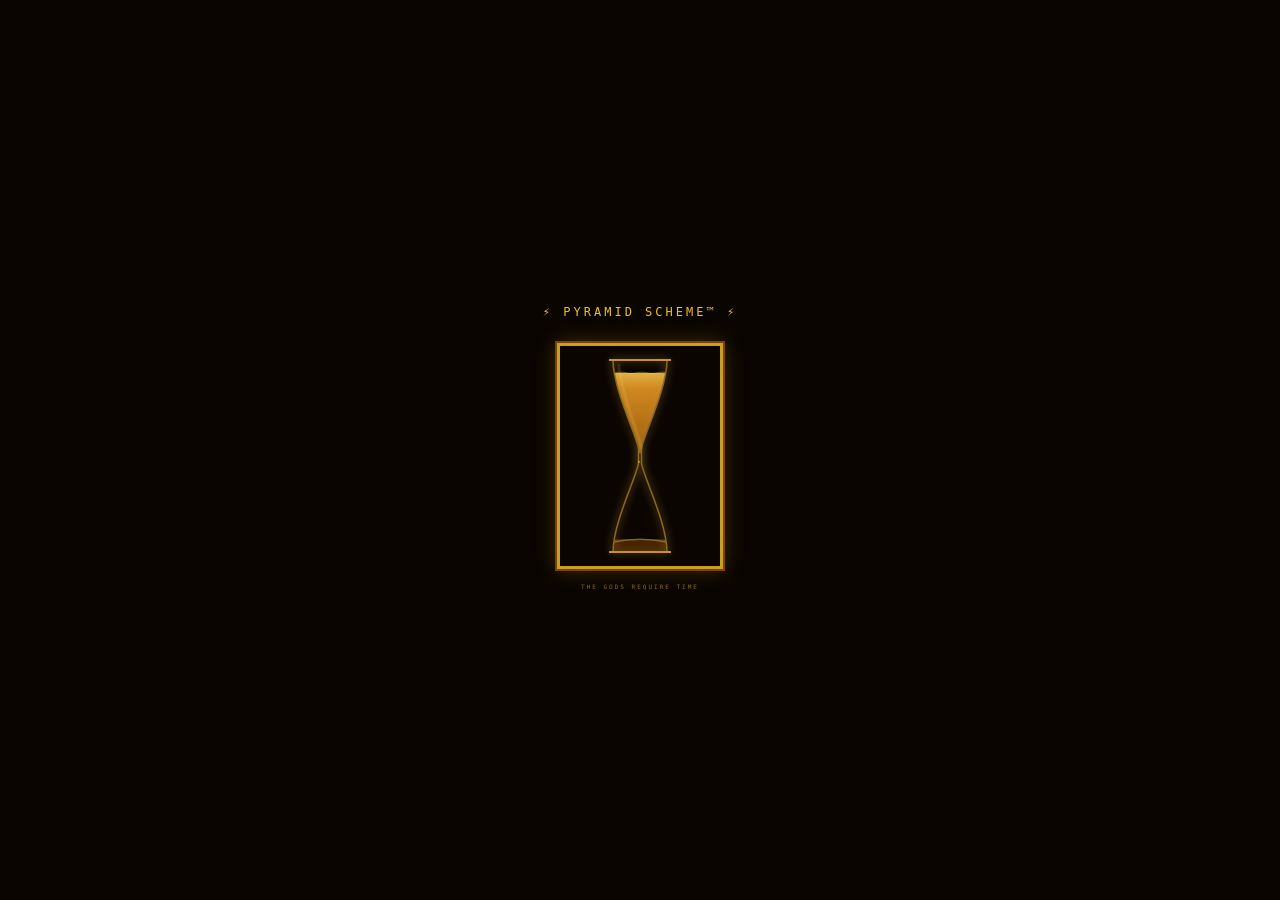
==== frontend/index.html @ ae6fbcc8 "feat: admin endpoint to confirm manual (Venmo) buy-ins + pay upline The manual buy-in flow had no wo" ====
<!DOCTYPE html>
<html lang="en">
<head>
<meta charset="UTF-8">
<meta name="viewport" content="width=device-width, initial-scale=1.0">
<meta name="version" content="v1.46">
<link rel="icon" href="favicon.ico" type="image/x-icon">
<title>PYRAMID SCHEME™</title>
  <link rel="stylesheet" href="style.css">
</head>
<body>
<div id="boot-screen" style="position:fixed;inset:0;z-index:9997;background:#0a0500"></div>
<div id="title-bar">
  <h1>⚡ PYRAMID SCHEME™ ⚡</h1>
  <div class="sub">★ WALK THE DESERT ★ BUILD YOUR EMPIRE ★ TOTALLY LEGAL ★</div>
  <button id="profile-btn" onclick="openProfile()" style="display:none;position:absolute;top:6px;right:10px;font:700 7px/1 monospace;letter-spacing:1px;background:#1a0e00;border:1px solid #8a6a20;color:#f0c020;padding:5px 8px;cursor:pointer;">◈ PROFILE</button>
</div>
<div id="game-wrapper">
  <div id="lp">
    <div class="pb">
      <div class="pt">▶ YOUR EMPIRE</div>
      <div id="tb" style="text-align:center;padding:5px 3px;margin-bottom:5px;border:2px solid var(--gold-dim);background:var(--bg-input)">
        <span id="tn" style="color:var(--gold);font-size:7px;display:block;margin-bottom:3px">PEASANT</span>
        <span id="td" style="color:var(--tan);font-size:5px;line-height:1.8">Buy in to begin</span>
      </div>
      <div class="sr"><span class="sl">INVESTED</span><span class="sv r" id="s-inv">$0</span></div>
      <div class="sr"><span class="sl">EARNED</span><span class="sv g" id="s-ern">$0.00</span></div>
      <div class="sr"><span class="sl">NET P&L</span><span class="sv" id="s-net">$0</span></div>
      <div class="sr"><span class="sl">RECRUITS</span><span class="sv" id="s-tot">0</span></div>
      <div class="sr"><span class="sl">YOUR LAYERS</span><span class="sv" id="s-ly">0</span></div>
      <div style="color:var(--tan);font-size:5px;margin-top:2px;margin-bottom:2px">DEPTH BREAKDOWN</div>
      <div class="db-row" id="db-rows">—</div>
    </div>
    <div class="pb">
      <div class="pt">▶ PAYOUT RATES</div>
      <div style="color:var(--tan-muted);font-size:4px;text-align:center;margin-bottom:4px">PER $10 BUY-IN</div>
      <table id="pt-table">
        <tbody id="pt-body"></tbody>
      </table>

    </div>
    <div class="pb">
      <div class="pt">▶ ACTIVITY</div>
      <div id="lb"></div>
    </div>
  </div>

  <div id="cc">
    <canvas id="c" width="780" height="540"></canvas>
    <div id="sl"></div>
    <div id="dlg">
      <div id="dlg-speaker"></div>
      <div id="dlg-text"></div>
      <div id="dlg-choices"></div>
      <div id="dlg-hint"></div>
    </div>
  </div>

  <div id="rp">
    <div class="pb">
      <div class="pt">▶ ACTIONS</div>
      <button class="btn g" id="bi" onclick="buyIn()">💰 BUY IN<br><span style="font-size:5px;display:block;margin-top:3px">$10 → 4 SCROLLS</span></button>
      <div style="margin:4px 0 3px;color:var(--tan);font-size:5px;text-align:center">INVITE SCROLLS</div>
      <div id="is" style="display:flex;gap:4px;justify-content:center;margin-bottom:6px">
        <div class="ss" id="s0">📜</div><div class="ss" id="s1">📜</div>
        <div class="ss" id="s2">📜</div><div class="ss" id="s3">📜</div>
      </div>
      <button class="btn" id="rb" onclick="recruitFriend()" disabled>
        SEND SCROLL<br><span id="rs" style="font-size:5px;display:block;margin-top:3px">BUY IN FIRST</span>
      </button>
    </div>
    <div class="pb">
      <div class="pt">▶ YOUR RECRUITS</div>
      <div id="fl"></div>
      <div id="nf" style="color:var(--tan-muted);font-size:5px;text-align:center;padding:6px;line-height:2">No followers yet.<br>Buy in to start!</div>
    </div>
    <div class="pb" id="invites-panel" style="display:none">
      <div class="pt">▶ INVITES SENT</div>
      <div id="invite-list"></div>
    </div>
    <div class="pb">
      <div class="pt">▶ HOW IT WORKS</div>
      <div style="color:var(--tan);font-size:5px;line-height:2.2">
        BUY IN $10<br>
        GET 4 invite scrolls<br>
        ———————<br>
        EACH JOIN PAYS:<br>
        <span id="hw-d1" style="color:var(--gold)">D1 → $4.00</span><br>
        <span id="hw-d2" style="color:var(--gold-dim)">D2 → $2.00</span><br>
        <span id="hw-d3" style="color:var(--tan)">D3 → $1.00</span><br>
        <span style="color:var(--tan-muted)">D4+ → halves...</span><br>
        ———————<br>
        WALK to friend pyrs!<br>
        SPACE to inspect.<br>
        <span style="color:var(--red)">TOTALLY LEGAL™</span>
      </div>
    </div>
    <div class="pb" style="padding:5px 7px">
      <div class="pt">▶ CONTROLS</div>
      <div style="color:var(--tan);font-size:5px;line-height:2.4">
        <span style="color:var(--gold)">← →</span> WALK<br>
        <span style="color:var(--gold)">⇧</span> SPRINT<br>
        <span style="color:var(--gold)">Z</span> JUMP<br>
        <span style="color:var(--gold)">↓</span> WALK IN FRONT<br>
        <span style="color:var(--gold)">↑</span> BACK TO SURFACE<br>
        <span style="color:var(--gold)">SPACE</span> INTERACT
      </div>
    </div>
    <div class="pb" style="padding:5px 7px">
      <div class="pt">▶ SOUND</div>
      <button
        id="sound-btn"
        onclick="window.toggleSound()"
        style="width:100%;margin-top:2px;font:700 6px/1 monospace;letter-spacing:1px;
               background:#1a0e00;border:1px solid #8a6a20;color:#f0c020;
               padding:5px 0;cursor:pointer"
      >♪ MUSIC ON</button>
      <div style="color:var(--tan-muted);font-size:4px;text-align:center;margin-top:3px;line-height:1.8">
        Volume in ◈ PROFILE
      </div>
    </div>
  </div>
</div>


<div id="mo"><div id="md">
  <h2 id="mh">GLORIOUS!</h2>
  <p id="mb" style="white-space:pre-line"></p>
  <button class="btn g" onclick="closeModal()" style="margin-top:6px">★ CONTINUE ★</button>
</div></div>

<!-- API_BASE: set to backend URL by Render build step (sed replaces __API_BASE__).
     If unreplaced (local Docker dev), falls back to '' for same-origin nginx proxy. -->
<script>
  window.API_BASE = "__API_BASE__";
  if (window.API_BASE.indexOf("API_BASE") !== -1) window.API_BASE = "";
</script>
<script type="module" src="main.js"></script>
</body>
</html>
---- frontend/style.css ----
@import url('https://fonts.googleapis.com/css2?family=Press+Start+2P&display=swap');

:root {
  /* Gold palette */
  --gold:            #f0c020;
  --gold-dim:        #c8a020;
  --gold-bright:     #f0e040;
  --gold-warm:       #d4a040;

  /* Browns & amber */
  --amber-dark:      #804000;
  --tan:             #a07030;
  --tan-muted:       #604010;
  --brown-mid:       #402000;
  --brown-dim:       #301800;

  /* Backgrounds */
  --bg-page:         #0a0612;
  --bg-panel:        #100800;
  --bg-dark:         #1a0a00;
  --bg-modal:        #080400;
  --bg-input:        #200800;
  --bg-slot:         #200c00;
  --bg-slot-active:  #3a1800;
  --border-slot:     #604800;
  --border-slot-used:#302000;

  /* Buttons */
  --btn-bg:            #7a3800;
  --btn-hover:         #a05000;
  --btn-active:        #602000;
  --btn-disabled-bg:   #1a0800;
  --btn-disabled-text: #503010;
  --btn-green:         #006000;
  --btn-green-hover:   #008000;

  /* Text / accents */
  --subtitle:    #c06000;
  --gray:        #808080;

  /* Status */
  --green:       #20f020;
  --red:         #f02020;
}

*{margin:0;padding:0;box-sizing:border-box}
html{-webkit-text-size-adjust:100%;text-size-adjust:100%}
body{background:var(--bg-page);display:flex;flex-direction:column;align-items:center;min-height:100vh;font-family:'Press Start 2P',monospace;overflow-x:hidden}
#title-bar{width:100%;background:var(--bg-dark);border-bottom:4px solid var(--gold-dim);padding:8px 0;text-align:center;position:relative}
#title-bar h1{color:var(--gold);font-size:15px;text-shadow:3px 3px 0 var(--amber-dark)}
#title-bar .sub{color:var(--subtitle);font-size:6px;margin-top:3px}
#game-wrapper{display:flex;width:100%;max-width:1140px;padding:8px;gap:0}
#lp{width:178px;flex-shrink:0;display:flex;flex-direction:column;gap:5px}
#cc{flex:1;position:relative}
canvas{display:block;image-rendering:pixelated;border:3px solid var(--gold-dim);box-shadow:0 0 0 2px var(--amber-dark),0 0 20px rgba(200,160,32,.3)}
#sl{position:absolute;top:0;left:0;width:100%;height:100%;background:repeating-linear-gradient(0deg,transparent,transparent 2px,rgba(0,0,0,.06) 2px,rgba(0,0,0,.06) 4px);pointer-events:none;z-index:10}
#rp{width:178px;flex-shrink:0;display:flex;flex-direction:column;gap:5px}
.pb{background:var(--bg-panel);border:3px solid var(--gold-dim);padding:8px 7px;position:relative}
.pb::before{content:'';position:absolute;top:2px;left:2px;right:2px;bottom:2px;border:1px solid var(--amber-dark);pointer-events:none}
.pt{color:var(--gold);font-size:6px;letter-spacing:1px;margin-bottom:5px;text-align:center;border-bottom:2px solid var(--amber-dark);padding-bottom:3px}
.sr{display:flex;justify-content:space-between;margin-bottom:4px}
.sl{color:var(--tan);font-size:5px}
.sv{color:var(--gold);font-size:7px}
.sv.g{color:var(--green)}.sv.r{color:var(--red)}
.btn{display:block;width:100%;background:var(--btn-bg);border:3px solid var(--gold-dim);color:var(--gold-bright);font-family:'Press Start 2P',monospace;font-size:6px;padding:7px 4px;cursor:pointer;text-align:center;margin-bottom:5px}
.btn:hover{background:var(--btn-hover)}.btn:active{background:var(--btn-active);transform:translateY(1px)}
.btn:disabled{background:var(--bg-btn-disabled);color:var(--btn-disabled-text);cursor:not-allowed;border-color:var(--btn-disabled-text)}
.btn.g{background:var(--btn-green);border-color:var(--green);color:var(--green)}.btn.g:hover{background:var(--btn-green-hover)}
#fl{max-height:150px;overflow-y:auto;scrollbar-width:thin;scrollbar-color:var(--gold-dim) var(--bg-panel)}
.fe{display:flex;align-items:center;gap:3px;padding:3px 2px;border-bottom:1px solid var(--brown-dim);animation:si .3s ease}
@keyframes si{from{opacity:0;transform:translateX(-8px)}to{opacity:1;transform:translateX(0)}}
.fi{width:10px;height:10px;flex-shrink:0;image-rendering:pixelated}
.fn{color:var(--gold-warm);font-size:5px;flex:1}
.fs{font-size:5px}
#lb{max-height:100px;overflow-y:auto;scrollbar-width:thin;scrollbar-color:var(--gold-dim) var(--bg-panel)}
.le{color:var(--tan);font-size:5px;padding:2px 0;line-height:1.5;border-bottom:1px solid var(--bg-input);animation:fi2 .3s}
.le.hi{color:var(--gold)}.le.mo{color:var(--green)}
@keyframes fi2{from{opacity:0}to{opacity:1}}
.ss{width:26px;height:26px;border:2px solid var(--border-slot);background:var(--bg-slot);display:flex;align-items:center;justify-content:center;font-size:13px}
.ss.av{border-color:var(--gold-dim);background:var(--bg-slot-active);box-shadow:0 0 4px rgba(200,160,32,.4)}
.ss.us{border-color:var(--border-slot-used);background:var(--bg-panel);opacity:.3;font-size:9px}
.pw{background:var(--bg-input);border:2px solid var(--amber-dark);height:8px;margin:3px 0;overflow:hidden}
.pf{height:100%;background:linear-gradient(90deg,var(--gold-dim),var(--gold-bright));transition:width .5s}
#pt-table{width:100%;border-collapse:collapse;margin-top:4px}
#pt-table tr td{font-size:5px;padding:2px 1px;line-height:1.8}
#pt-table tr td:first-child{color:var(--tan)}
#pt-table tr td:last-child{color:var(--green);text-align:right}
#pt-table tr.pt-fee td{color:var(--red)!important}
#pt-table tr.pt-fee td:last-child{color:var(--red)}
.pt-sep{border-top:1px dashed var(--brown-mid);margin:2px 0}
.db-row{display:flex;gap:3px;flex-wrap:wrap;margin-top:3px}
.db-chip{font-size:4px;padding:2px 3px;border:1px solid var(--brown-mid)}
#mo{display:none;position:fixed;top:0;left:0;right:0;bottom:0;background:rgba(0,0,0,.88);z-index:100;align-items:center;justify-content:center}
#mo.show{display:flex}
#md{background:var(--bg-panel);border:4px solid var(--gold-dim);padding:20px;max-width:380px;width:90%;text-align:center;position:relative}
#md::before{content:'';position:absolute;top:4px;left:4px;right:4px;bottom:4px;border:2px solid var(--amber-dark);pointer-events:none}
#md h2{color:var(--gold);font-size:10px;margin-bottom:12px;text-shadow:2px 2px 0 var(--amber-dark)}
#md p{color:var(--gold-dim);font-size:6px;line-height:2;margin-bottom:12px}

/* ── Dialogue panel (below canvas) ── */
#dlg{display:none;width:780px;background:#060200;border:4px solid var(--gold-dim);border-top:2px solid var(--amber-dark);box-sizing:border-box;padding:10px 14px 12px;font-family:monospace;position:relative}
#dlg::before{content:'';position:absolute;top:4px;left:4px;right:4px;bottom:4px;border:1px solid var(--amber-dark);pointer-events:none}
#dlg.active{display:block}
#dlg-speaker{color:var(--gold);font-size:7px;margin-bottom:5px;padding-bottom:4px;border-bottom:1px solid var(--amber-dark)}
#dlg-text{color:#e8c878;font-size:6px;line-height:1.9;min-height:52px;white-space:pre-wrap}
#dlg-choices{margin-top:8px;min-height:28px}
.dlg-choice{color:var(--tan);font-size:6px;line-height:2;cursor:default;white-space:pre}
.dlg-choice.sel{color:var(--gold)}
#dlg-hint{color:var(--gold-dim);font-size:5px;text-align:right;margin-top:4px;min-height:14px}
.kb-cursor{animation:kb-cursor-blink 1s step-end infinite}
@keyframes kb-cursor-blink{0%,100%{opacity:1}50%{opacity:0}}
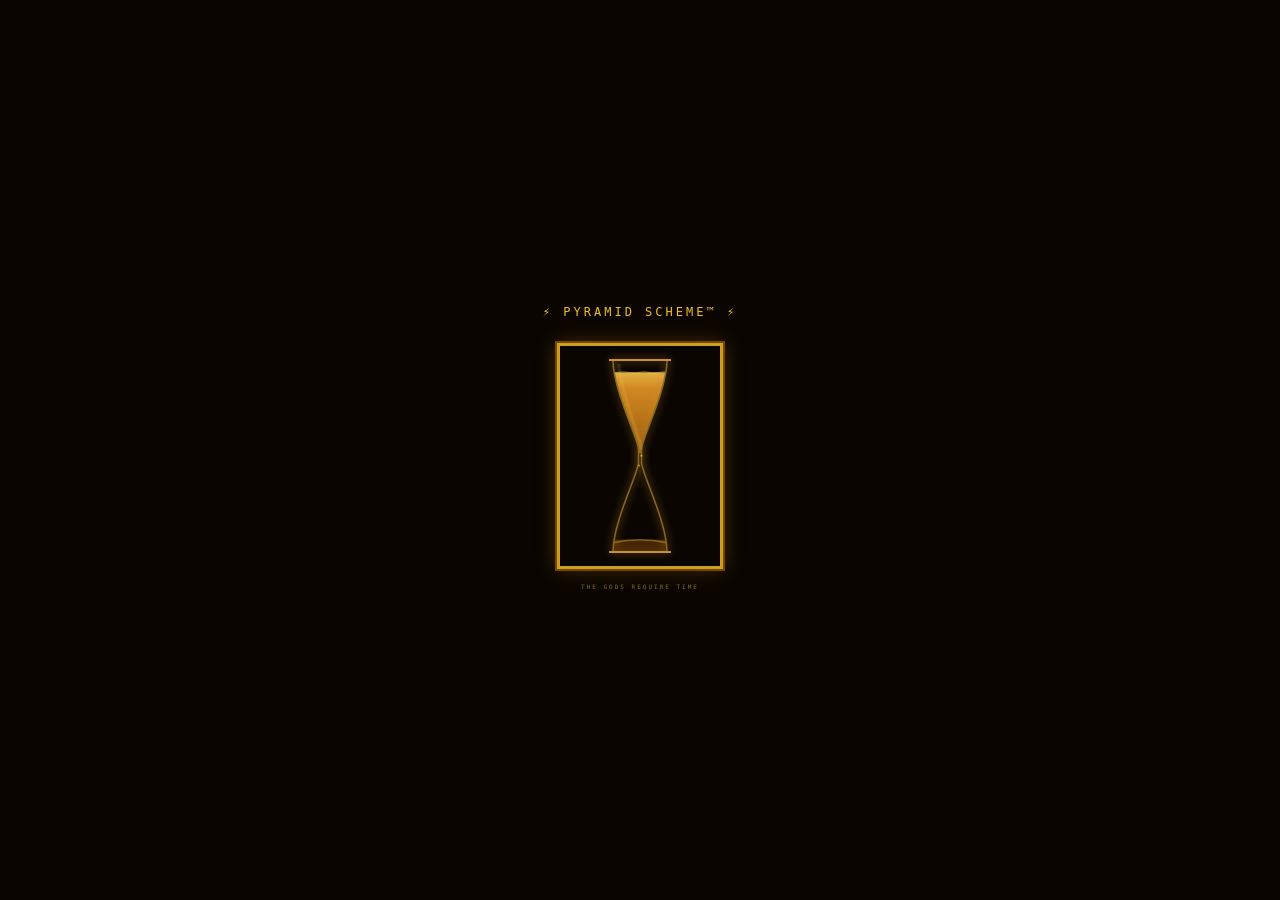
==== commit e13aa430: "feat: AstralChat overlay + DOM (#astral-chat) Hidden chat panel (top-right of canvas) shown only dur" ====
--- a/frontend/index.html
+++ b/frontend/index.html
@@ -53,6 +53,10 @@
       <div id="dlg-text"></div>
       <div id="dlg-choices"></div>
       <div id="dlg-hint"></div>
+    </div>
+    <div id="astral-chat">
+      <div id="astral-chat-log"></div>
+      <input id="astral-chat-input" type="text" maxlength="200" placeholder="speak..." autocomplete="off" />
     </div>
   </div>
 
--- a/frontend/style.css
+++ b/frontend/style.css
@@ -97,6 +97,14 @@
 #md h2{color:var(--gold);font-size:10px;margin-bottom:12px;text-shadow:2px 2px 0 var(--amber-dark)}
 #md p{color:var(--gold-dim);font-size:6px;line-height:2;margin-bottom:12px}
 
+/* ── Astral chat overlay (top-right of canvas) ── */
+#astral-chat{display:none;position:absolute;top:6px;right:6px;width:220px;background:rgba(0,0,0,0.75);border:1px solid #664400;font-family:monospace;box-sizing:border-box;padding:6px;z-index:10}
+#astral-chat.active{display:block}
+#astral-chat-log{color:#e8c878;font-size:6px;line-height:1.8;max-height:120px;overflow-y:auto}
+#astral-chat-log div{white-space:pre-wrap;word-break:break-word}
+#astral-chat-input{display:none;width:100%;background:#000;border:1px solid #664400;color:#e8c878;font-family:monospace;font-size:6px;box-sizing:border-box;margin-top:4px;padding:2px 4px;outline:none}
+#astral-chat-input.active{display:block}
+
 /* ── Dialogue panel (below canvas) ── */
 #dlg{display:none;width:780px;background:#060200;border:4px solid var(--gold-dim);border-top:2px solid var(--amber-dark);box-sizing:border-box;padding:10px 14px 12px;font-family:monospace;position:relative}
 #dlg::before{content:'';position:absolute;top:4px;left:4px;right:4px;bottom:4px;border:1px solid var(--amber-dark);pointer-events:none}
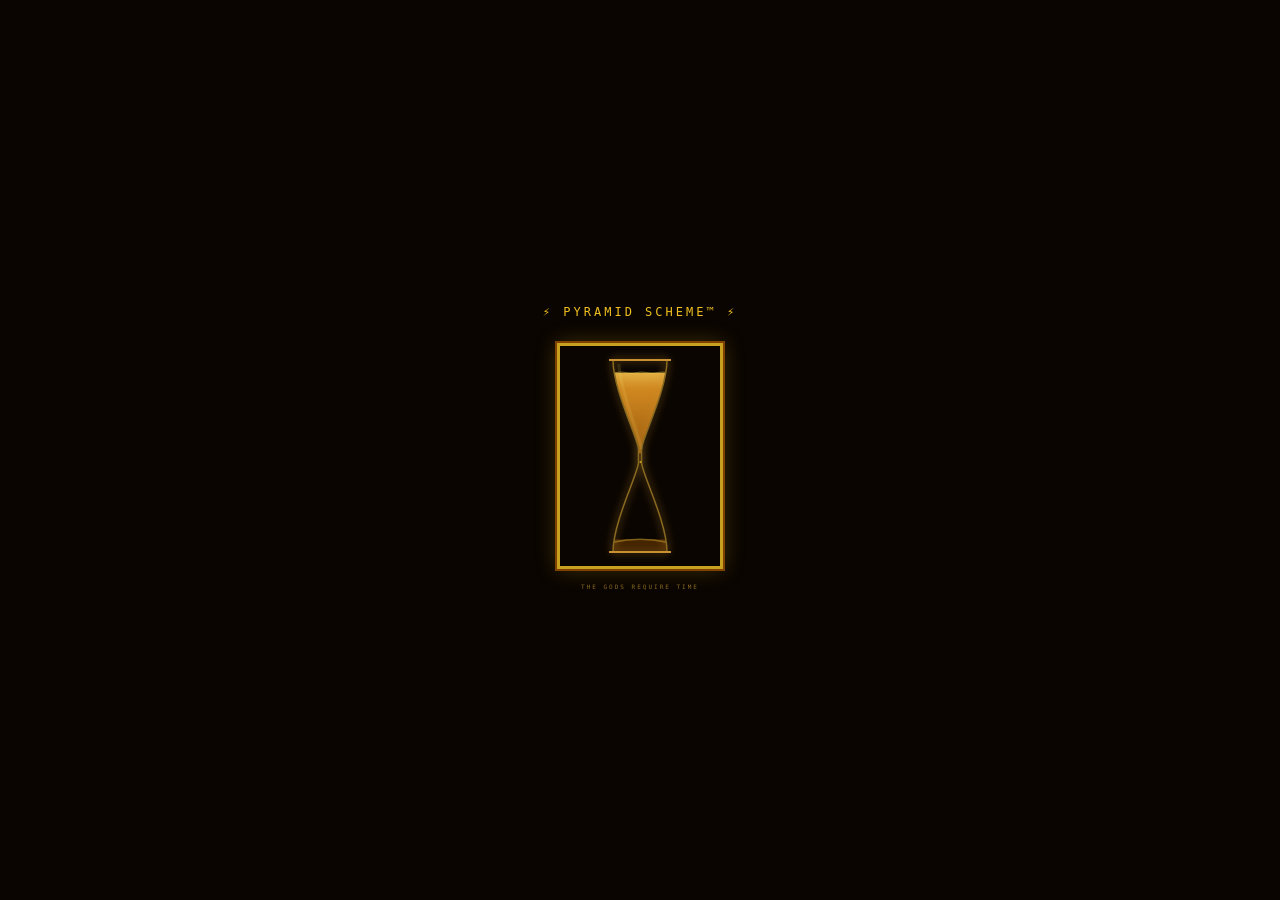
==== commit 7d244280: "feat: inventory panel + help overlay; backtick opens help - RELICS & KEEPSAKES panel appears below I" ====
--- a/frontend/index.html
+++ b/frontend/index.html
@@ -82,33 +82,13 @@
       <div class="pt">▶ INVITES SENT</div>
       <div id="invite-list"></div>
     </div>
-    <div class="pb">
-      <div class="pt">▶ HOW IT WORKS</div>
-      <div style="color:var(--tan);font-size:5px;line-height:2.2">
-        BUY IN $10<br>
-        GET 4 invite scrolls<br>
-        ———————<br>
-        EACH JOIN PAYS:<br>
-        <span id="hw-d1" style="color:var(--gold)">D1 → $4.00</span><br>
-        <span id="hw-d2" style="color:var(--gold-dim)">D2 → $2.00</span><br>
-        <span id="hw-d3" style="color:var(--tan)">D3 → $1.00</span><br>
-        <span style="color:var(--tan-muted)">D4+ → halves...</span><br>
-        ———————<br>
-        WALK to friend pyrs!<br>
-        SPACE to inspect.<br>
-        <span style="color:var(--red)">TOTALLY LEGAL™</span>
-      </div>
+    <div class="pb" id="inventory-panel" style="display:none">
+      <div class="pt">▶ RELICS &amp; KEEPSAKES</div>
+      <div id="inventory-list"></div>
     </div>
     <div class="pb" style="padding:5px 7px">
-      <div class="pt">▶ CONTROLS</div>
-      <div style="color:var(--tan);font-size:5px;line-height:2.4">
-        <span style="color:var(--gold)">← →</span> WALK<br>
-        <span style="color:var(--gold)">⇧</span> SPRINT<br>
-        <span style="color:var(--gold)">Z</span> JUMP<br>
-        <span style="color:var(--gold)">↓</span> WALK IN FRONT<br>
-        <span style="color:var(--gold)">↑</span> BACK TO SURFACE<br>
-        <span style="color:var(--gold)">SPACE</span> INTERACT
-      </div>
+      <div class="pt">▶ HELP</div>
+      <button onclick="window.toggleHelp()" style="width:100%;margin-top:2px;font:700 6px/1 monospace;letter-spacing:1px;background:#1a0e00;border:1px solid #8a6a20;color:#f0c020;padding:5px 0;cursor:pointer">? HOW TO PLAY  [<span style="font-family:monospace">`</span>]</button>
     </div>
     <div class="pb" style="padding:5px 7px">
       <div class="pt">▶ SOUND</div>
@@ -127,6 +107,42 @@
 </div>
 
 
+<div id="help-panel">
+  <div id="help-inner">
+    <button id="help-close" onclick="window.toggleHelp()">✕</button>
+    <div class="help-col">
+      <div class="help-heading">HOW IT WORKS</div>
+      <div class="help-body">
+        BUY IN $10<br>
+        GET 4 invite scrolls<br>
+        ———————<br>
+        EACH JOIN PAYS:<br>
+        <span id="hw-d1" style="color:var(--gold)">D1 → $4.00</span><br>
+        <span id="hw-d2" style="color:var(--gold-dim)">D2 → $2.00</span><br>
+        <span id="hw-d3" style="color:var(--tan)">D3 → $1.00</span><br>
+        <span style="color:var(--tan-muted)">D4+ → halves...</span><br>
+        ———————<br>
+        WALK to friend pyrs!<br>
+        SPACE to inspect.<br>
+        <span style="color:var(--red)">TOTALLY LEGAL™</span>
+      </div>
+    </div>
+    <div class="help-col">
+      <div class="help-heading">CONTROLS</div>
+      <div class="help-body">
+        <span style="color:var(--gold)">← →</span> WALK<br>
+        <span style="color:var(--gold)">⇧</span> SPRINT<br>
+        <span style="color:var(--gold)">Z</span> JUMP<br>
+        <span style="color:var(--gold)">↓</span> WALK IN FRONT<br>
+        <span style="color:var(--gold)">↑</span> BACK TO SURFACE<br>
+        <span style="color:var(--gold)">SPACE</span> INTERACT<br>
+        <span style="color:var(--gold)">WASD</span> SWIM<br>
+        <span style="color:var(--gold)">`</span> CLOSE HELP
+      </div>
+    </div>
+  </div>
+</div>
+
 <div id="mo"><div id="md">
   <h2 id="mh">GLORIOUS!</h2>
   <p id="mb" style="white-space:pre-line"></p>
--- a/frontend/style.css
+++ b/frontend/style.css
@@ -90,6 +90,23 @@
 .pt-sep{border-top:1px dashed var(--brown-mid);margin:2px 0}
 .db-row{display:flex;gap:3px;flex-wrap:wrap;margin-top:3px}
 .db-chip{font-size:4px;padding:2px 3px;border:1px solid var(--brown-mid)}
+/* ── Help panel ── */
+#help-panel{display:none;position:fixed;top:0;left:0;right:0;bottom:0;background:rgba(0,0,0,0.82);z-index:500;align-items:center;justify-content:center}
+#help-panel.open{display:flex}
+#help-inner{background:#0a0500;border:2px solid var(--gold-dim);padding:20px 24px;font-family:monospace;position:relative;display:flex;gap:32px;max-width:480px}
+#help-close{position:absolute;top:6px;right:8px;background:none;border:none;color:var(--tan-muted);font:700 10px monospace;cursor:pointer;line-height:1}
+#help-close:hover{color:var(--gold)}
+.help-heading{color:var(--gold);font-size:7px;letter-spacing:1px;margin-bottom:8px;border-bottom:1px solid var(--amber-dark);padding-bottom:4px}
+.help-body{color:var(--tan);font-size:6px;line-height:2.3}
+
+/* ── Inventory panel ── */
+#inventory-panel{display:none}
+#inventory-panel.has-items{display:block}
+#inventory-list{padding:2px 0}
+.inv-item{color:var(--tan);font-size:5px;line-height:2;padding:1px 0;display:flex;justify-content:space-between;align-items:center}
+.inv-item-name{color:var(--gold-dim)}
+.inv-item-kind{color:var(--tan-muted);font-size:4px;text-transform:uppercase;letter-spacing:1px}
+
 #mo{display:none;position:fixed;top:0;left:0;right:0;bottom:0;background:rgba(0,0,0,.88);z-index:100;align-items:center;justify-content:center}
 #mo.show{display:flex}
 #md{background:var(--bg-panel);border:4px solid var(--gold-dim);padding:20px;max-width:380px;width:90%;text-align:center;position:relative}
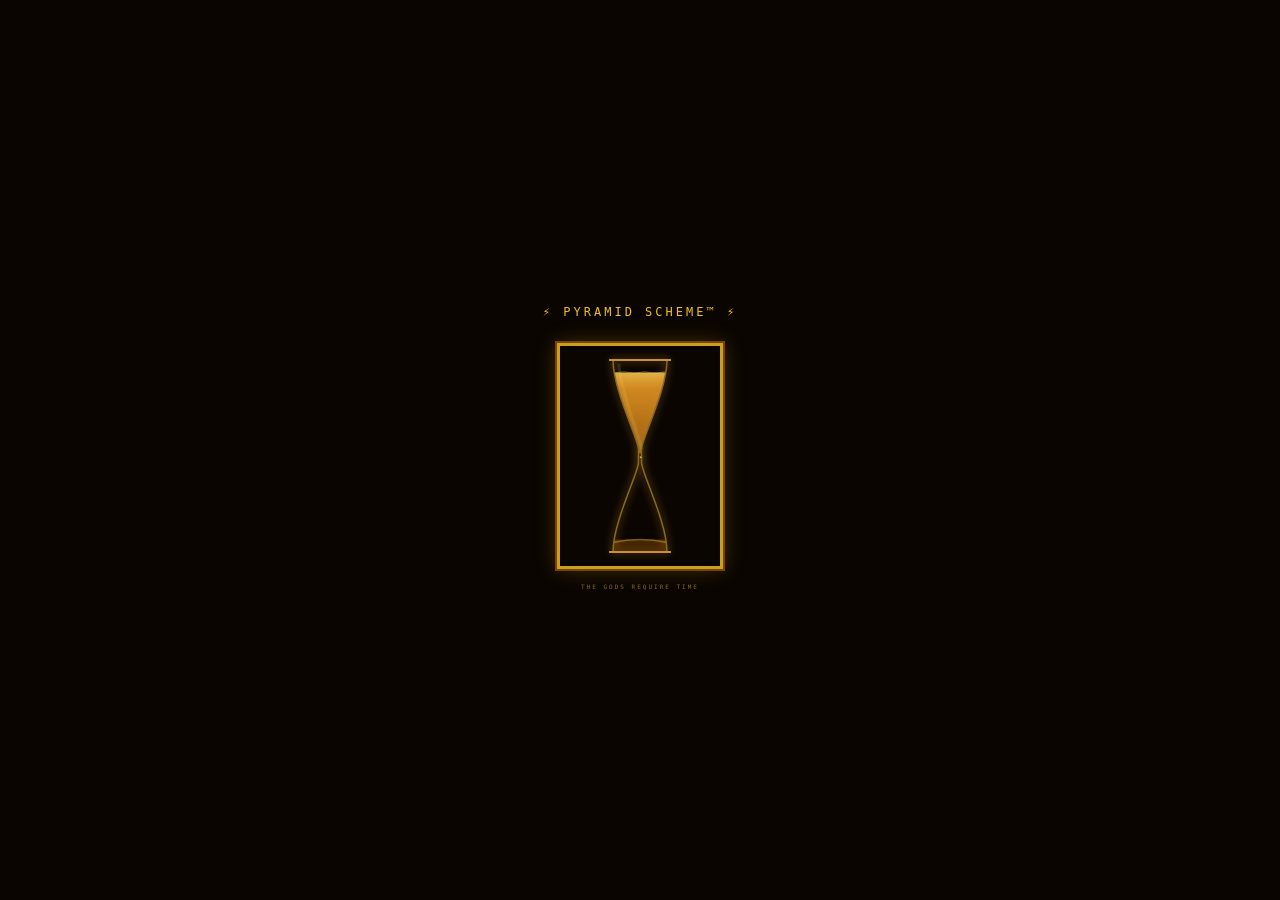
==== commit 5fedca20: "fix: inventory panel always visible for logged-in users; empty state message" ====
--- a/frontend/index.html
+++ b/frontend/index.html
@@ -82,7 +82,7 @@
       <div class="pt">▶ INVITES SENT</div>
       <div id="invite-list"></div>
     </div>
-    <div class="pb" id="inventory-panel" style="display:none">
+    <div class="pb" id="inventory-panel" style="display:none"><!-- shown by initInventoryPanel() -->
       <div class="pt">▶ RELICS &amp; KEEPSAKES</div>
       <div id="inventory-list"></div>
     </div>
--- a/frontend/style.css
+++ b/frontend/style.css
@@ -100,12 +100,10 @@
 .help-body{color:var(--tan);font-size:6px;line-height:2.3}
 
 /* ── Inventory panel ── */
-#inventory-panel{display:none}
-#inventory-panel.has-items{display:block}
 #inventory-list{padding:2px 0}
-.inv-item{color:var(--tan);font-size:5px;line-height:2;padding:1px 0;display:flex;justify-content:space-between;align-items:center}
+.inv-item{color:var(--tan);font-size:5px;line-height:2;padding:1px 0}
 .inv-item-name{color:var(--gold-dim)}
-.inv-item-kind{color:var(--tan-muted);font-size:4px;text-transform:uppercase;letter-spacing:1px}
+.inv-empty{color:var(--tan-muted);font-size:5px;line-height:2;font-style:italic}
 
 #mo{display:none;position:fixed;top:0;left:0;right:0;bottom:0;background:rgba(0,0,0,.88);z-index:100;align-items:center;justify-content:center}
 #mo.show{display:flex}
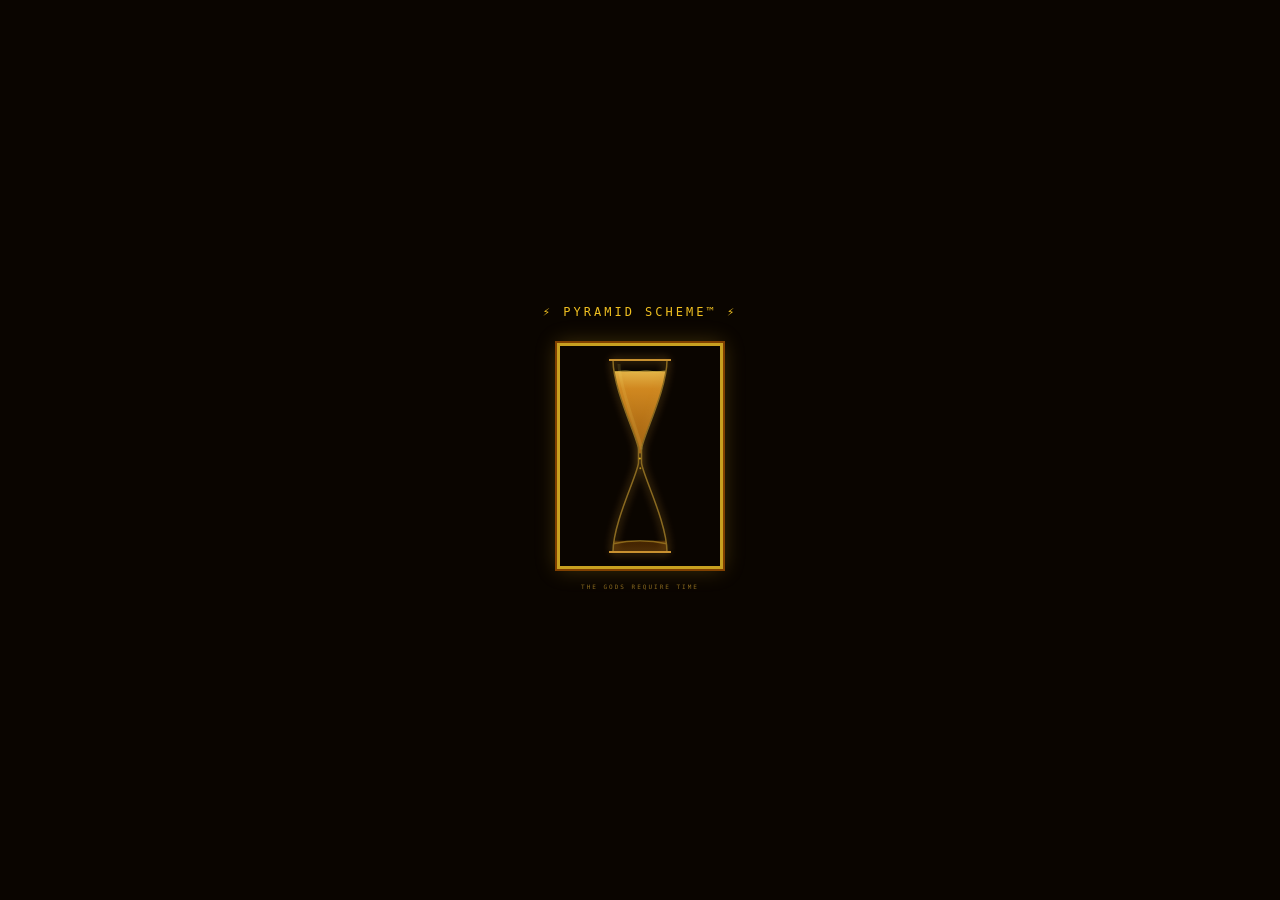
==== commit 643fb7d4: "feat: header controls + help panel + inventory icons - Move sound/help/profile buttons into title ba" ====
--- a/frontend/index.html
+++ b/frontend/index.html
@@ -13,7 +13,11 @@
 <div id="title-bar">
   <h1>⚡ PYRAMID SCHEME™ ⚡</h1>
   <div class="sub">★ WALK THE DESERT ★ BUILD YOUR EMPIRE ★ TOTALLY LEGAL ★</div>
-  <button id="profile-btn" onclick="openProfile()" style="display:none;position:absolute;top:6px;right:10px;font:700 7px/1 monospace;letter-spacing:1px;background:#1a0e00;border:1px solid #8a6a20;color:#f0c020;padding:5px 8px;cursor:pointer;">◈ PROFILE</button>
+  <div id="hdr-actions">
+    <button id="sound-btn" class="hdr-btn" onclick="window.toggleSound()" title="Toggle music"><span id="sound-note">♪</span><span id="sound-glyph">𓅓</span></button>
+    <button class="hdr-btn" onclick="window.toggleHelp()">? HELP</button>
+    <button id="profile-btn" class="hdr-btn" onclick="openProfile()" style="display:none">◈ PROFILE</button>
+  </div>
 </div>
 <div id="game-wrapper">
   <div id="lp">
@@ -86,23 +90,6 @@
       <div class="pt">▶ RELICS &amp; KEEPSAKES</div>
       <div id="inventory-list"></div>
     </div>
-    <div class="pb" style="padding:5px 7px">
-      <div class="pt">▶ HELP</div>
-      <button onclick="window.toggleHelp()" style="width:100%;margin-top:2px;font:700 6px/1 monospace;letter-spacing:1px;background:#1a0e00;border:1px solid #8a6a20;color:#f0c020;padding:5px 0;cursor:pointer">? HOW TO PLAY  [<span style="font-family:monospace">`</span>]</button>
-    </div>
-    <div class="pb" style="padding:5px 7px">
-      <div class="pt">▶ SOUND</div>
-      <button
-        id="sound-btn"
-        onclick="window.toggleSound()"
-        style="width:100%;margin-top:2px;font:700 6px/1 monospace;letter-spacing:1px;
-               background:#1a0e00;border:1px solid #8a6a20;color:#f0c020;
-               padding:5px 0;cursor:pointer"
-      >♪ MUSIC ON</button>
-      <div style="color:var(--tan-muted);font-size:4px;text-align:center;margin-top:3px;line-height:1.8">
-        Volume in ◈ PROFILE
-      </div>
-    </div>
   </div>
 </div>
 
@@ -110,35 +97,30 @@
 <div id="help-panel">
   <div id="help-inner">
     <button id="help-close" onclick="window.toggleHelp()">✕</button>
-    <div class="help-col">
-      <div class="help-heading">HOW IT WORKS</div>
-      <div class="help-body">
-        BUY IN $10<br>
-        GET 4 invite scrolls<br>
-        ———————<br>
-        EACH JOIN PAYS:<br>
-        <span id="hw-d1" style="color:var(--gold)">D1 → $4.00</span><br>
-        <span id="hw-d2" style="color:var(--gold-dim)">D2 → $2.00</span><br>
-        <span id="hw-d3" style="color:var(--tan)">D3 → $1.00</span><br>
-        <span style="color:var(--tan-muted)">D4+ → halves...</span><br>
-        ———————<br>
-        WALK to friend pyrs!<br>
-        SPACE to inspect.<br>
-        <span style="color:var(--red)">TOTALLY LEGAL™</span>
-      </div>
+    <div id="help-title">◈ HOW TO PLAY ◈</div>
+
+    <div class="help-section">
+      <div class="help-section-title">▶ THE GAME</div>
+      <div class="help-row"><span class="help-key">BUY IN</span><span class="help-val">$10 → 4 invite scrolls</span></div>
+      <div class="help-row"><span class="help-key">INVITE</span><span class="help-val">send scrolls to friends</span></div>
+      <div class="help-row"><span class="help-key">EARN</span><span class="help-val">credits when they buy in</span></div>
+      <div class="help-row"><span class="help-key">CHAIN</span><span class="help-val">credits flow up, halving each level</span></div>
+      <div class="help-row"><span class="help-key">EXPLORE</span><span class="help-val">walk the desert, find pyramids</span></div>
+      <div class="help-row" style="margin-top:8px"><span class="help-key" style="color:var(--red)">★ TOTALLY LEGAL™ ★</span><span></span></div>
     </div>
-    <div class="help-col">
-      <div class="help-heading">CONTROLS</div>
-      <div class="help-body">
-        <span style="color:var(--gold)">← →</span> WALK<br>
-        <span style="color:var(--gold)">⇧</span> SPRINT<br>
-        <span style="color:var(--gold)">Z</span> JUMP<br>
-        <span style="color:var(--gold)">↓</span> WALK IN FRONT<br>
-        <span style="color:var(--gold)">↑</span> BACK TO SURFACE<br>
-        <span style="color:var(--gold)">SPACE</span> INTERACT<br>
-        <span style="color:var(--gold)">WASD</span> SWIM<br>
-        <span style="color:var(--gold)">`</span> CLOSE HELP
-      </div>
+
+    <div class="help-section">
+      <div class="help-section-title">▶ CONTROLS</div>
+      <div class="help-row"><span class="help-key">← →</span><span class="help-val">walk</span></div>
+      <div class="help-row"><span class="help-key">⇧ + ← →</span><span class="help-val">sprint</span></div>
+      <div class="help-row"><span class="help-key">Z</span><span class="help-val">jump</span></div>
+      <div class="help-row"><span class="help-key">↓ / ↑</span><span class="help-val">descend / surface</span></div>
+      <div class="help-row"><span class="help-key">SPACE</span><span class="help-val">interact</span></div>
+      <div class="help-row"><span class="help-key">WASD</span><span class="help-val">swim</span></div>
+    </div>
+
+    <div class="help-section" style="text-align:center;padding-top:12px">
+      <span style="color:#3a2810;font-size:5px;letter-spacing:1px">` or ESC to close</span>
     </div>
   </div>
 </div>
--- a/frontend/style.css
+++ b/frontend/style.css
@@ -46,9 +46,9 @@
 *{margin:0;padding:0;box-sizing:border-box}
 html{-webkit-text-size-adjust:100%;text-size-adjust:100%}
 body{background:var(--bg-page);display:flex;flex-direction:column;align-items:center;min-height:100vh;font-family:'Press Start 2P',monospace;overflow-x:hidden}
-#title-bar{width:100%;background:var(--bg-dark);border-bottom:4px solid var(--gold-dim);padding:8px 0;text-align:center;position:relative}
-#title-bar h1{color:var(--gold);font-size:15px;text-shadow:3px 3px 0 var(--amber-dark)}
-#title-bar .sub{color:var(--subtitle);font-size:6px;margin-top:3px}
+#title-bar{width:100%;background:var(--bg-dark);border-bottom:4px solid var(--gold-dim);position:relative;padding:8px 0}
+#title-bar h1{color:var(--gold);font-size:15px;text-shadow:3px 3px 0 var(--amber-dark);text-align:center}
+#title-bar .sub{color:var(--subtitle);font-size:6px;margin-top:3px;text-align:center}
 #game-wrapper{display:flex;width:100%;max-width:1140px;padding:8px;gap:0}
 #lp{width:178px;flex-shrink:0;display:flex;flex-direction:column;gap:5px}
 #cc{flex:1;position:relative}
@@ -91,17 +91,32 @@
 .db-row{display:flex;gap:3px;flex-wrap:wrap;margin-top:3px}
 .db-chip{font-size:4px;padding:2px 3px;border:1px solid var(--brown-mid)}
 /* ── Help panel ── */
-#help-panel{display:none;position:fixed;top:0;left:0;right:0;bottom:0;background:rgba(0,0,0,0.82);z-index:500;align-items:center;justify-content:center}
+#help-panel{display:none;position:fixed;inset:0;background:rgba(0,0,0,0.82);z-index:500;align-items:center;justify-content:center;padding:16px;font-family:monospace}
 #help-panel.open{display:flex}
-#help-inner{background:#0a0500;border:2px solid var(--gold-dim);padding:20px 24px;font-family:monospace;position:relative;display:flex;gap:32px;max-width:480px}
-#help-close{position:absolute;top:6px;right:8px;background:none;border:none;color:var(--tan-muted);font:700 10px monospace;cursor:pointer;line-height:1}
+#help-inner{background:#0d0800;border:2px solid var(--gold-dim);padding:22px 24px 18px;position:relative;width:min(340px,100%);max-height:90vh;overflow-y:auto;box-sizing:border-box;box-shadow:0 0 60px #ff600028}
+#help-title{color:var(--gold);font-size:11px;letter-spacing:3px;text-align:center;margin-bottom:16px}
+#help-close{position:absolute;top:0;right:0;padding:4px 8px;font:700 10px/1 monospace;background:none;border:none;color:#5a3a10;cursor:pointer}
 #help-close:hover{color:var(--gold)}
-.help-heading{color:var(--gold);font-size:7px;letter-spacing:1px;margin-bottom:8px;border-bottom:1px solid var(--amber-dark);padding-bottom:4px}
-.help-body{color:var(--tan);font-size:6px;line-height:2.3}
+.help-section{border-top:1px solid #2a1800;padding-top:10px;margin-top:10px}
+.help-section-title{color:var(--tan-muted);font-size:6px;letter-spacing:2px;margin-bottom:8px}
+.help-row{display:flex;justify-content:space-between;margin-bottom:5px}
+.help-key{color:#5a4020;font-size:6px;letter-spacing:1px}
+.help-val{color:var(--tan);font-size:6px;text-align:right}
+/* ── Header buttons: JS sets right dynamically to match #rp's rendered right edge ── */
+#hdr-actions{position:absolute;right:8px;top:50%;transform:translateY(-50%);display:flex;align-items:center;gap:5px}
+.hdr-btn{font:700 7px/1 'Press Start 2P',monospace;letter-spacing:1px;background:#1a0e00;border:1px solid #8a6a20;color:#f0c020;height:28px;padding:0 9px;cursor:pointer;display:inline-flex;align-items:center;gap:2px;white-space:nowrap}
+.hdr-btn:hover{background:#2a1800}
+/* ── Sound glyph ── */
+#sound-note{font-size:16px;line-height:1;margin-right:2px;transition:color .15s}
+#sound-note.off{color:var(--red)}
+#sound-glyph{font-family:serif;font-size:16px;line-height:1;transition:opacity .15s}
+#sound-glyph.off{opacity:0.4}
 
 /* ── Inventory panel ── */
 #inventory-list{padding:2px 0}
-.inv-item{color:var(--tan);font-size:5px;line-height:2;padding:1px 0}
+.inv-item{display:flex;align-items:center;gap:4px;color:var(--tan);font-size:5px;line-height:2;padding:2px 0;border-bottom:1px solid var(--brown-dim)}
+.inv-item:last-child{border-bottom:none}
+.inv-icon{width:22px;height:22px;flex-shrink:0;image-rendering:pixelated}
 .inv-item-name{color:var(--gold-dim)}
 .inv-empty{color:var(--tan-muted);font-size:5px;line-height:2;font-style:italic}
 
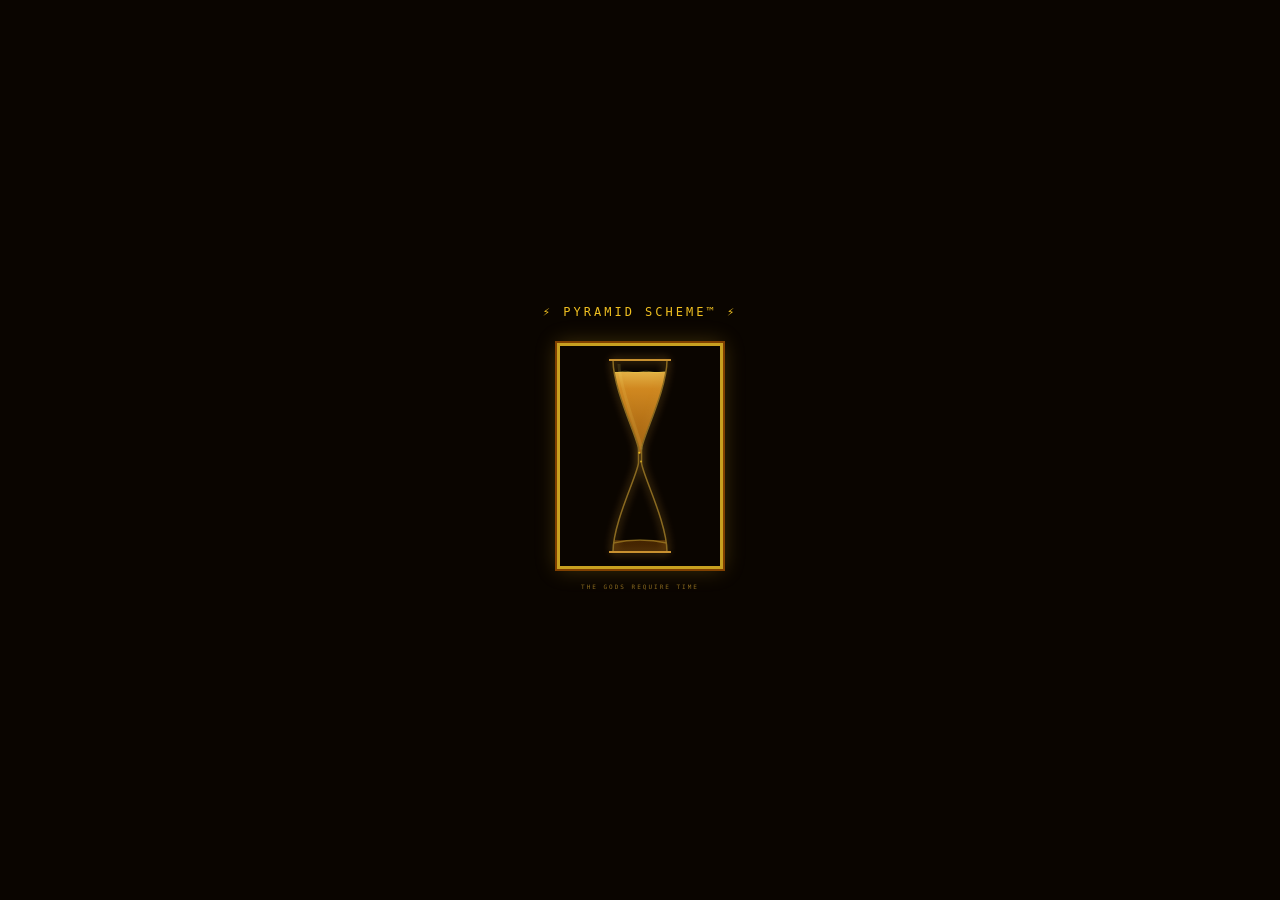
==== commit d333f72c: "feat: astral projection end-to-end — bidirectional ghosts, chat, projected world - Projector telepor" ====
--- a/frontend/index.html
+++ b/frontend/index.html
@@ -57,10 +57,6 @@
       <div id="dlg-text"></div>
       <div id="dlg-choices"></div>
       <div id="dlg-hint"></div>
-    </div>
-    <div id="astral-chat">
-      <div id="astral-chat-log"></div>
-      <input id="astral-chat-input" type="text" maxlength="200" placeholder="speak..." autocomplete="off" />
     </div>
   </div>
 
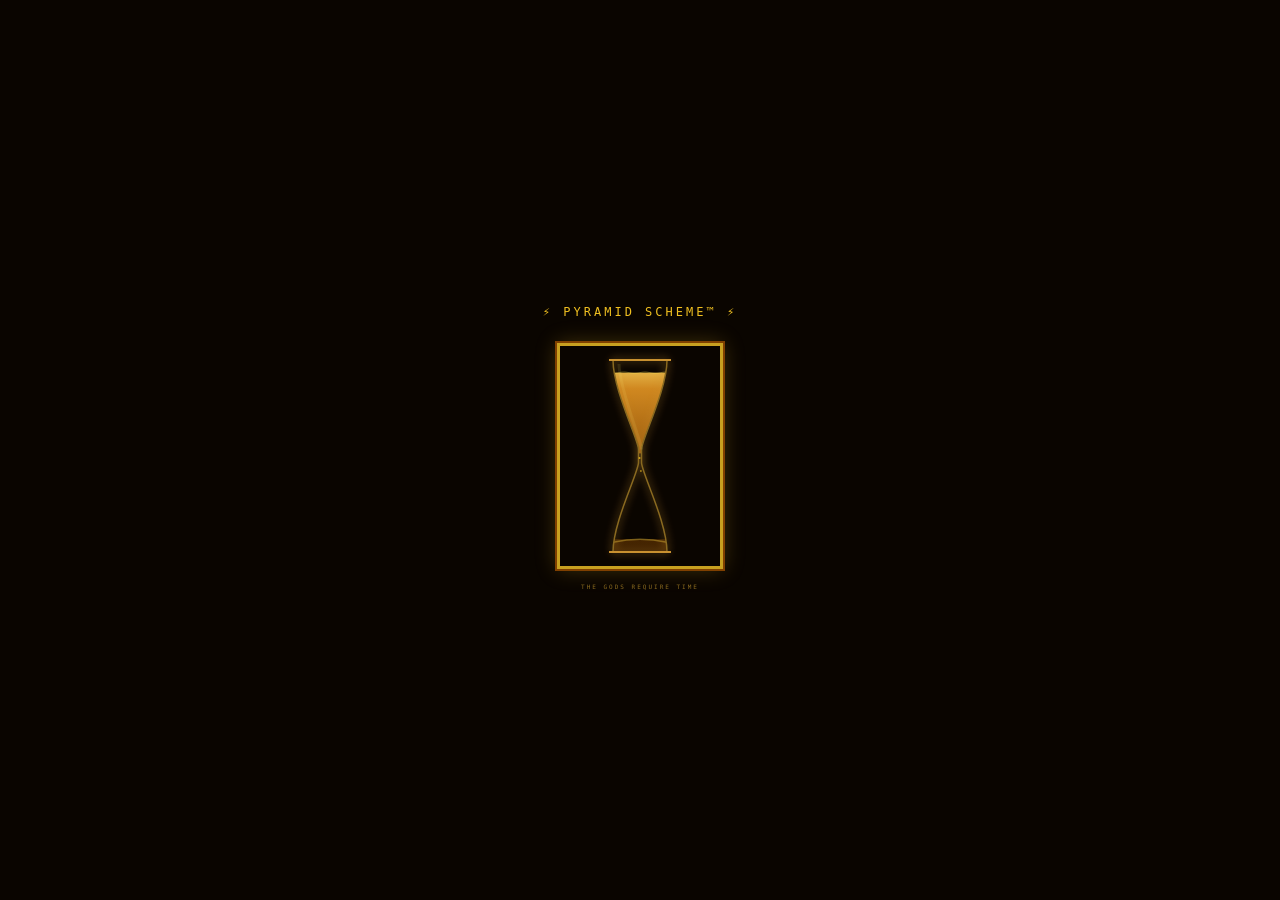
==== commit 84fa7d6b: "feat: astral projection UX + scarab-gold visual polish pass Co-presence overhaul on top of the v1 pr" ====
--- a/frontend/index.html
+++ b/frontend/index.html
@@ -112,7 +112,13 @@
       <div class="help-row"><span class="help-key">Z</span><span class="help-val">jump</span></div>
       <div class="help-row"><span class="help-key">↓ / ↑</span><span class="help-val">descend / surface</span></div>
       <div class="help-row"><span class="help-key">SPACE</span><span class="help-val">interact</span></div>
-      <div class="help-row"><span class="help-key">WASD</span><span class="help-val">swim</span></div>
+    </div>
+
+    <div class="help-section">
+      <div class="help-section-title">▶ RELICS</div>
+      <div class="help-row"><span class="help-key">BUY</span><span class="help-val">find relics at the Nile bazaar</span></div>
+      <div class="help-row"><span class="help-key">INVOKE</span><span class="help-val">click a relic in your satchel to use it</span></div>
+      <div class="help-row"><span class="help-key">S / tap</span><span class="help-val">speak, when a presence is near</span></div>
     </div>
 
     <div class="help-section" style="text-align:center;padding-top:12px">
--- a/frontend/style.css
+++ b/frontend/style.css
@@ -75,6 +75,7 @@
 #lb{max-height:100px;overflow-y:auto;scrollbar-width:thin;scrollbar-color:var(--gold-dim) var(--bg-panel)}
 .le{color:var(--tan);font-size:5px;padding:2px 0;line-height:1.5;border-bottom:1px solid var(--bg-input);animation:fi2 .3s}
 .le.hi{color:var(--gold)}.le.mo{color:var(--green)}
+.le.mystic{color:var(--gold-bright,#f0e040);text-shadow:0 0 3px rgba(240,192,32,.55)}
 @keyframes fi2{from{opacity:0}to{opacity:1}}
 .ss{width:26px;height:26px;border:2px solid var(--border-slot);background:var(--bg-slot);display:flex;align-items:center;justify-content:center;font-size:13px}
 .ss.av{border-color:var(--gold-dim);background:var(--bg-slot-active);box-shadow:0 0 4px rgba(200,160,32,.4)}
@@ -95,7 +96,7 @@
 #help-panel.open{display:flex}
 #help-inner{background:#0d0800;border:2px solid var(--gold-dim);padding:22px 24px 18px;position:relative;width:min(340px,100%);max-height:90vh;overflow-y:auto;box-sizing:border-box;box-shadow:0 0 60px #ff600028}
 #help-title{color:var(--gold);font-size:11px;letter-spacing:3px;text-align:center;margin-bottom:16px}
-#help-close{position:absolute;top:0;right:0;padding:4px 8px;font:700 10px/1 monospace;background:none;border:none;color:#5a3a10;cursor:pointer}
+#help-close{position:absolute;top:0;right:0;padding:6px 10px;font:700 13px/1 monospace;background:none;border:none;color:var(--gold-dim);cursor:pointer}
 #help-close:hover{color:var(--gold)}
 .help-section{border-top:1px solid #2a1800;padding-top:10px;margin-top:10px}
 .help-section-title{color:var(--tan-muted);font-size:6px;letter-spacing:2px;margin-bottom:8px}
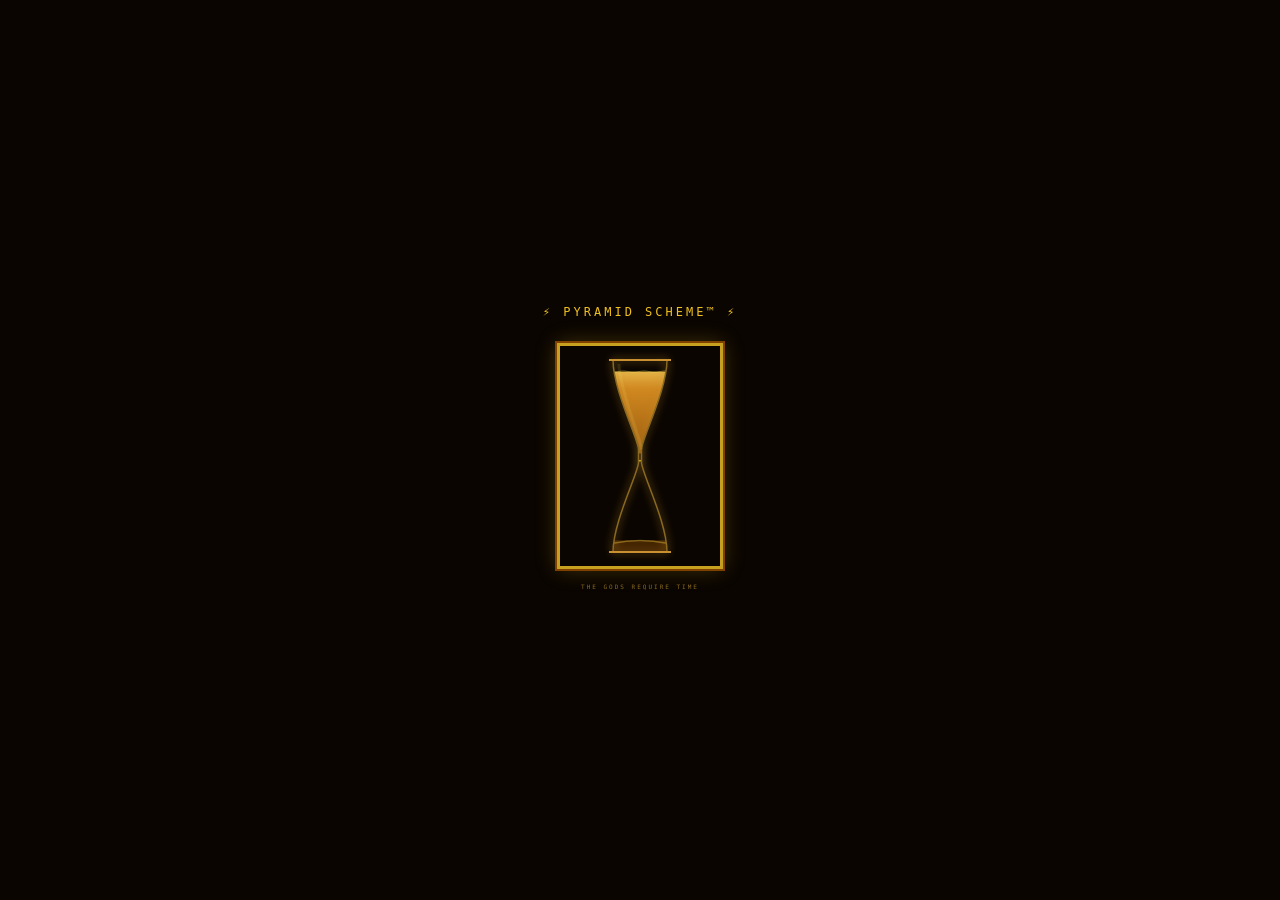
==== commit 216fb0df: "feat(sea): THE SEA realm — vendored three.js, stacked WebGL canvas, voyage loop" ====
--- a/frontend/index.html
+++ b/frontend/index.html
@@ -50,6 +50,7 @@
   </div>
 
   <div id="cc">
+    <canvas id="gl" width="780" height="540" hidden></canvas>
     <canvas id="c" width="780" height="540"></canvas>
     <div id="sl"></div>
     <div id="dlg">
@@ -112,6 +113,7 @@
       <div class="help-row"><span class="help-key">Z</span><span class="help-val">jump</span></div>
       <div class="help-row"><span class="help-key">↓ / ↑</span><span class="help-val">descend / surface</span></div>
       <div class="help-row"><span class="help-key">SPACE</span><span class="help-val">interact</span></div>
+      <div class="help-row"><span class="help-key">AT SEA</span><span class="help-val">← → steer · ↑ ↓ sail · ⇧ ↑ ↓ rowing · drag to look (double-click resets) · SPACE shipmaster</span></div>
     </div>
 
     <div class="help-section">
@@ -139,6 +141,8 @@
   window.API_BASE = "__API_BASE__";
   if (window.API_BASE.indexOf("API_BASE") !== -1) window.API_BASE = "";
 </script>
+<!-- three.js 0.170.0 (MIT) — vendored single-file build, fetched only when THE SEA is entered. -->
+<script type="importmap">{ "imports": { "three": "./vendor/three.module.min.js" } }</script>
 <script type="module" src="main.js"></script>
 </body>
 </html>
--- a/frontend/style.css
+++ b/frontend/style.css
@@ -53,6 +53,10 @@
 #lp{width:178px;flex-shrink:0;display:flex;flex-direction:column;gap:5px}
 #cc{flex:1;position:relative}
 canvas{display:block;image-rendering:pixelated;border:3px solid var(--gold-dim);box-shadow:0 0 0 2px var(--amber-dark),0 0 20px rgba(200,160,32,.3)}
+/* THE SEA: WebGL canvas under the transparent 2D canvas (DOM order paints #c on top) */
+#c{position:relative}
+#gl{position:absolute;top:0;left:0;image-rendering:auto}
+#gl[hidden]{display:none}
 #sl{position:absolute;top:0;left:0;width:100%;height:100%;background:repeating-linear-gradient(0deg,transparent,transparent 2px,rgba(0,0,0,.06) 2px,rgba(0,0,0,.06) 4px);pointer-events:none;z-index:10}
 #rp{width:178px;flex-shrink:0;display:flex;flex-direction:column;gap:5px}
 .pb{background:var(--bg-panel);border:3px solid var(--gold-dim);padding:8px 7px;position:relative}
@@ -148,3 +152,11 @@
 #dlg-hint{color:var(--gold-dim);font-size:5px;text-align:right;margin-top:4px;min-height:14px}
 .kb-cursor{animation:kb-cursor-blink 1s step-end infinite}
 @keyframes kb-cursor-blink{0%,100%{opacity:1}50%{opacity:0}}
+
+/* Direct-recruit online indicator (follower-list cards) — an inline SVG
+   flame, snuffed grey when offline, lit gold/amber (+ glow) when online.
+   Colored via currentColor so it's still a plain two-class toggle. */
+.fo{display:inline-block;width:8px;height:8px;color:#4a3528;
+    margin:0 3px;vertical-align:middle;flex:0 0 auto;}
+.fo svg{display:block;}
+.fo.on{color:#f0a020;filter:drop-shadow(0 0 2px #f0a020);}
